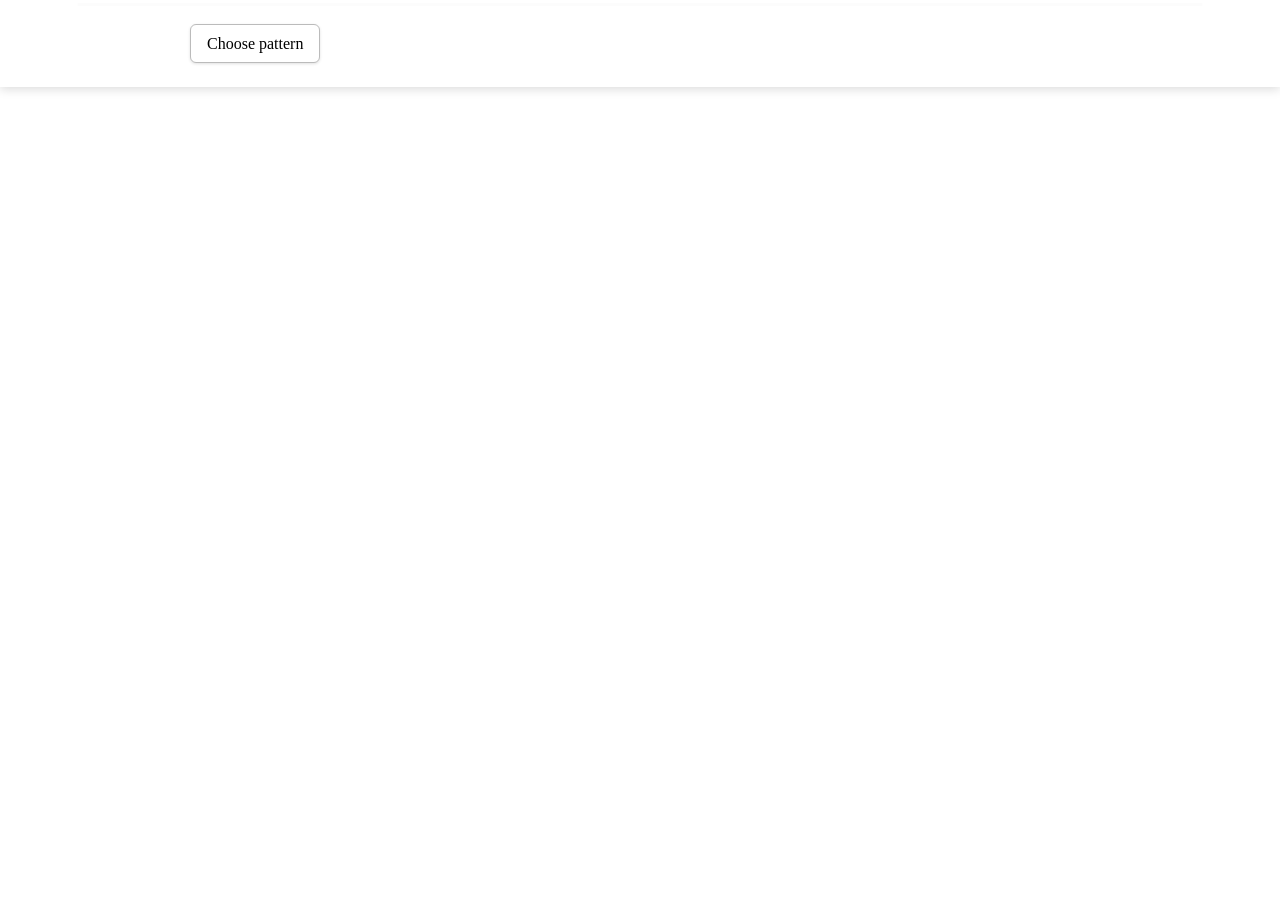
==== weave/index.html @ eb92c65b "Allow selecting any file type, but warn unless png or jpeg" ====
<!DOCTYPE html>
<html lang="en">
<head>
    <meta charset="UTF-8">
    <meta name="viewport" content="width=device-width, initial-scale=1">
    <title>Weaving Pattern</title>
    <link rel="stylesheet" href="style.css">
</head>

<body>

<div id="viewer">

    <div id="pattern-container">
        <img id="pattern" alt="Weaving pattern">
        <div id="dim-overlay"></div>
    </div>

    <div id="row-marker"></div>
</div>

<div id="setup">
    <div id="setup-content">

        <label id="file-button">
            Choose pattern
            <input
                    type="file"
                    id="file"
            >
        </label>

        <div id="saved-patterns"></div>

    </div>
</div>

<div id="controls">

    <button id="setup-button" title="Choose another pattern">⚙</button>

    <button id="end-button" title="Go to end">⏮</button>

    <button id="forward-button" title="Next row">▲</button>

    <span id="row-counter">Row 1</span>

    <button id="back-button" title="Previous row">▼</button>

    <button id="start-button" title="Go to start">⏭</button>

</div>

<script src="pattern.js"></script>

</body>
</html>
---- weave/style.css ----
* {
    box-sizing: border-box;
}

html,
body {
    margin: 0;
    width: 100%;
    height: 100%;
    overflow: hidden;
    background: white;
}

#viewer {
    position: fixed;
    inset: 0;
    overflow: hidden;
    cursor: pointer;
}

#pattern-container {
    position: absolute;
    left: 50%;
    bottom: 0;
    width: min(900px, 100vw);
    height: 100%;
    transform: translateX(-50%);
    overflow: visible;
}

#pattern {
    visibility: hidden;
    position: absolute;
    left: 0;
    bottom: 20px;
    width: 100%;
    height: auto;

    user-select: none;
    -webkit-user-drag: none;
    transition: transform 180ms ease-out;
}

#row-marker {
    position: absolute;
    left: 50%;
    width: min(1125px, 125vw);
    transform: translateX(-50%);

    border-top: 6px ridge white;
    mix-blend-mode: difference;

    pointer-events: none;
    z-index: 5;
}

#dim-overlay {
    position: absolute;
    left: 0;
    right: 0;
    bottom: 0;

    background: rgba(224, 224, 224, 0.75);

    pointer-events: none;
    z-index: 4;
}

/*
 * Setup / pattern library
 */

#setup {
    position: fixed;
    z-index: 10;
    top: 0;
    left: 0;
    width: 100%;
    padding: 1.5rem;

    background: rgba(255, 255, 255, 0.97);
    box-shadow: 0 2px 10px rgba(0, 0, 0, 0.15);

    transform: translateY(0);
    transition: transform 400ms ease;
}

#setup.hidden {
    transform: translateY(-100%);
}

#setup-content {
    width: min(900px, 100%);
    margin: auto;
}

#file {
    display: none;
}

#file-button {
    display: inline-block;
    padding: 0.6rem 1rem;

    border: 1px solid #bbb;
    border-radius: 6px;

    background: white;
    box-shadow: 0 1px 3px rgba(0, 0, 0, 0.12);

    cursor: pointer;
    font-size: 1rem;
}

#file-button:hover {
    background: #f5f5f5;
}

#file-button:active {
    transform: scale(0.98);
}

.saved-pattern {
    display: flex;
    align-items: center;

    width: 100%;
    margin-top: 0.5rem;

    border: 1px solid #ccc;
    border-radius: 6px;
    background: white;
}

.saved-pattern.current {
    border-color: #777;
    background: #eee;
}

.saved-pattern-select {
    flex: 1;

    display: flex;
    align-items: center;
    gap: 0.75rem;

    min-width: 0;
    padding: 0.65rem 0.8rem;

    border: 0;
    background: transparent;

    cursor: pointer;
    text-align: left;
    font-size: 1rem;
}

.saved-pattern-select:hover {
    background: rgba(0, 0, 0, 0.03);
}

.saved-pattern-name {
    flex: 1;
    min-width: 0;

    overflow: hidden;
    text-overflow: ellipsis;
    white-space: nowrap;
}

.saved-pattern-row {
    color: #666;
    font-size: 0.9rem;
    white-space: nowrap;
}

.saved-pattern-delete {
    flex: 0 0 auto;

    width: 38px;
    height: 38px;
    margin-right: 4px;

    border: 0;
    border-radius: 50%;

    background: transparent;
    color: #666;

    cursor: pointer;
    font-size: 18px;
}

.saved-pattern-delete:hover {
    background: rgba(0, 0, 0, 0.08);
    color: #000;
}

.saved-pattern-delete:active {
    transform: scale(0.92);
}

/*
 * Controls
 */

#controls {
    position: fixed;
    top: 8px;
    right: 8px;
    z-index: 20;

    display: flex;
    flex-direction: column;
    align-items: center;
    gap: 8px;

    opacity: 0;
    pointer-events: none;
    transition: opacity 200ms ease;
}

#controls.visible {
    opacity: 1;
    pointer-events: auto;
}

#row-counter {
    padding: 5px 9px;
    border-radius: 12px;

    background: rgba(255, 255, 255, 0.8);
    box-shadow: 0 1px 5px rgba(0, 0, 0, 0.25);

    font: 14px sans-serif;
    white-space: nowrap;
}

#controls button {
    width: 40px;
    height: 40px;
    padding: 0;

    border: 0;
    border-radius: 50%;

    background: rgba(255, 255, 255, 0.8);
    box-shadow: 0 1px 5px rgba(0, 0, 0, 0.25);

    cursor: pointer;
    font-size: 18px;
    line-height: 40px;
}

#controls button:active {
    transform: scale(0.95);
}

#start-button,
#end-button {
    transform: rotate(90deg);
}

#start-button:active,
#end-button:active {
    transform: rotate(90deg) scale(0.95);
}
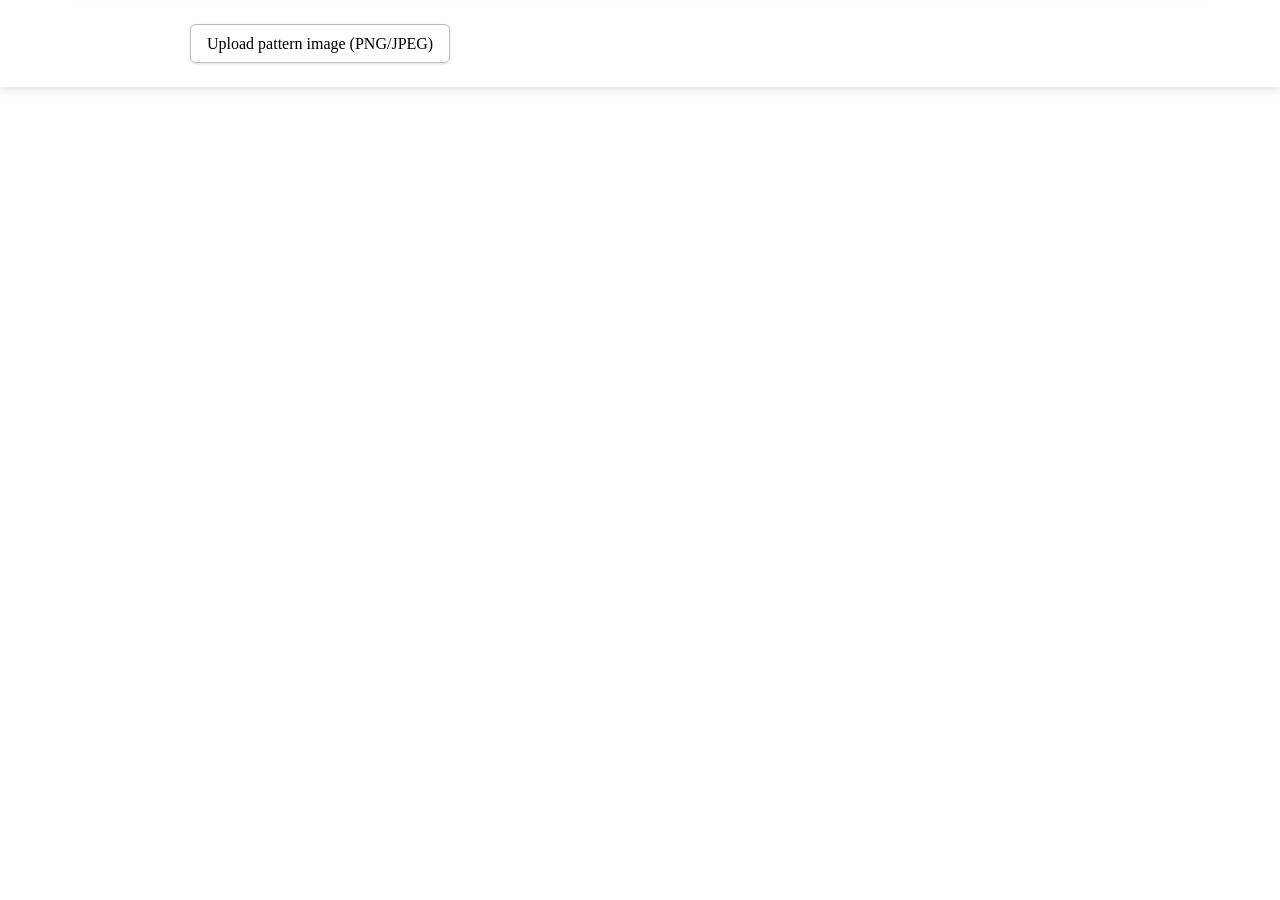
==== commit 94aa179b: "Replace image emojis with SVGs" ====
--- a/weave/index.html
+++ b/weave/index.html
@@ -23,7 +23,7 @@
     <div id="setup-content">
 
         <label id="file-button">
-            Choose pattern
+            Upload pattern image (PNG/JPEG)
             <input
                     type="file"
                     id="file"
@@ -36,19 +36,17 @@
 </div>
 
 <div id="controls">
+    <button id="setup-button"><img src="icons/gear.svg" alt="Setup"></button>
 
-    <button id="setup-button" title="Choose another pattern">⚙</button>
+    <button id="end-button" title="Go to end"><img src="icons/end.svg" alt=""></button>
 
-    <button id="end-button" title="Go to end">⏮</button>
+    <button id="forward-button" title="Next row"><img src="icons/forward.svg" alt=""></button>
 
-    <button id="forward-button" title="Next row">▲</button>
+    <div id="row-counter">Row 1</div>
 
-    <span id="row-counter">Row 1</span>
+    <button id="back-button" title="Previous row"><img src="icons/backward.svg" alt=""></button>
 
-    <button id="back-button" title="Previous row">▼</button>
-
-    <button id="start-button" title="Go to start">⏭</button>
-
+    <button id="start-button" title="Go to start"><img src="icons/start.svg" alt=""></button>
 </div>
 
 <script src="pattern.js"></script>
--- a/weave/style.css
+++ b/weave/style.css
@@ -225,43 +225,31 @@
     pointer-events: auto;
 }
 
+#controls button, #row-counter {
+    background: rgb(224, 224, 224);
+    box-shadow: 0 1px 5px rgb(0, 0, 0);
+}
+
 #row-counter {
     padding: 5px 9px;
     border-radius: 12px;
 
-    background: rgba(255, 255, 255, 0.8);
-    box-shadow: 0 1px 5px rgba(0, 0, 0, 0.25);
-
-    font: 14px sans-serif;
+    font: 18px sans-serif;
+    font-weight: bold;
     white-space: nowrap;
 }
 
 #controls button {
     width: 40px;
     height: 40px;
-    padding: 0;
+    padding: 5px;
 
     border: 0;
     border-radius: 50%;
 
-    background: rgba(255, 255, 255, 0.8);
-    box-shadow: 0 1px 5px rgba(0, 0, 0, 0.25);
-
-    cursor: pointer;
-    font-size: 18px;
-    line-height: 40px;
+    cursor: pointer;
 }
 
 #controls button:active {
-    transform: scale(0.95);
-}
-
-#start-button,
-#end-button {
-    transform: rotate(90deg);
-}
-
-#start-button:active,
-#end-button:active {
-    transform: rotate(90deg) scale(0.95);
-}
+    transform: scale(0.90);
+}
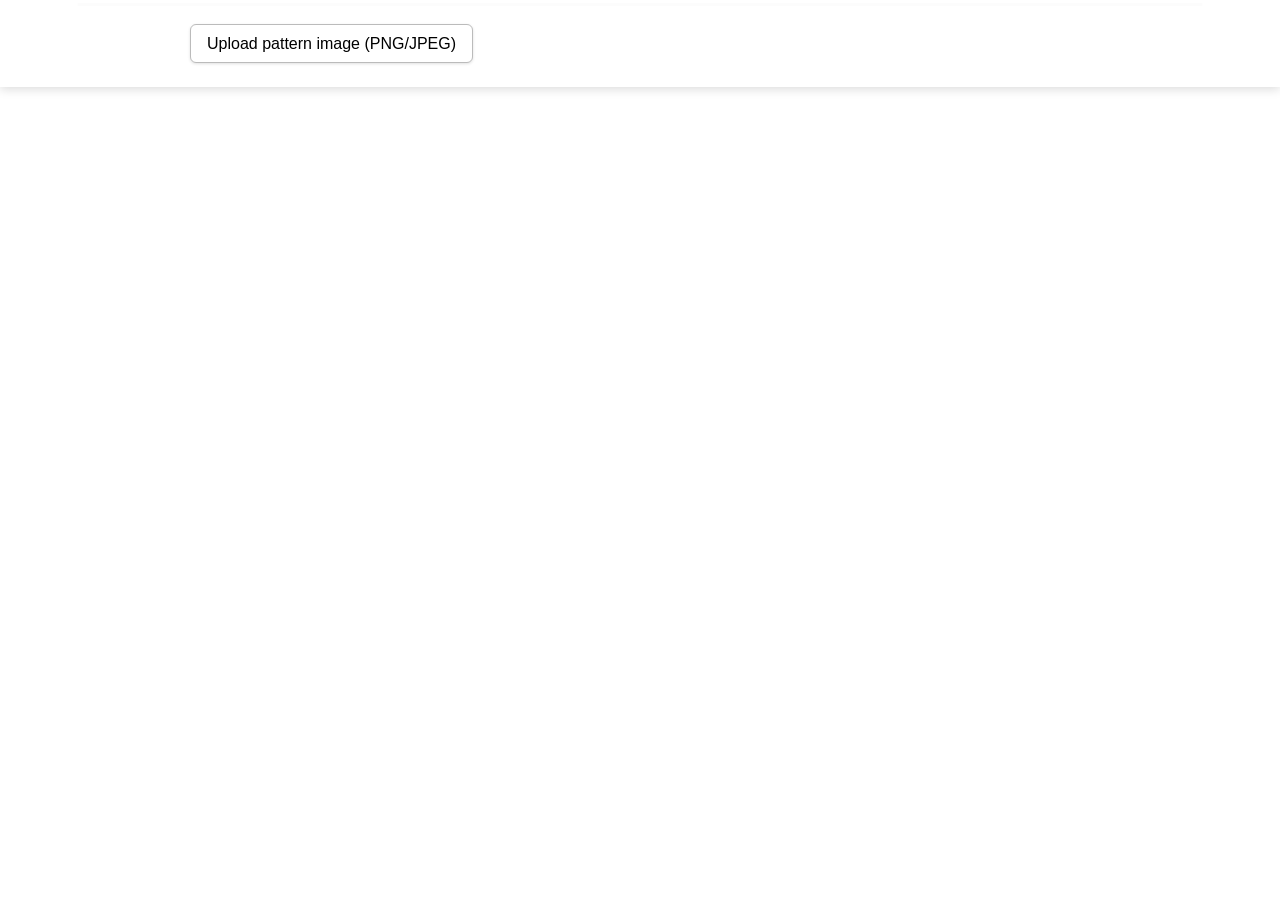
==== commit cbfda111: "Show row count" ====
--- a/weave/index.html
+++ b/weave/index.html
@@ -42,7 +42,7 @@
 
     <button id="forward-button" title="Next row"><img src="icons/forward.svg" alt=""></button>
 
-    <div id="row-counter">Row 1</div>
+    <div id="row-counter"></div>
 
     <button id="back-button" title="Previous row"><img src="icons/backward.svg" alt=""></button>
 
--- a/weave/style.css
+++ b/weave/style.css
@@ -110,6 +110,7 @@
 
     cursor: pointer;
     font-size: 1rem;
+    font-family: sans-serif;
 }
 
 #file-button:hover {
@@ -213,7 +214,7 @@
     display: flex;
     flex-direction: column;
     align-items: center;
-    gap: 8px;
+    gap: 10px;
 
     opacity: 0;
     pointer-events: none;
@@ -240,9 +241,9 @@
 }
 
 #controls button {
-    width: 40px;
-    height: 40px;
-    padding: 5px;
+    width: 50px;
+    height: 50px;
+    padding: 10px;
 
     border: 0;
     border-radius: 50%;
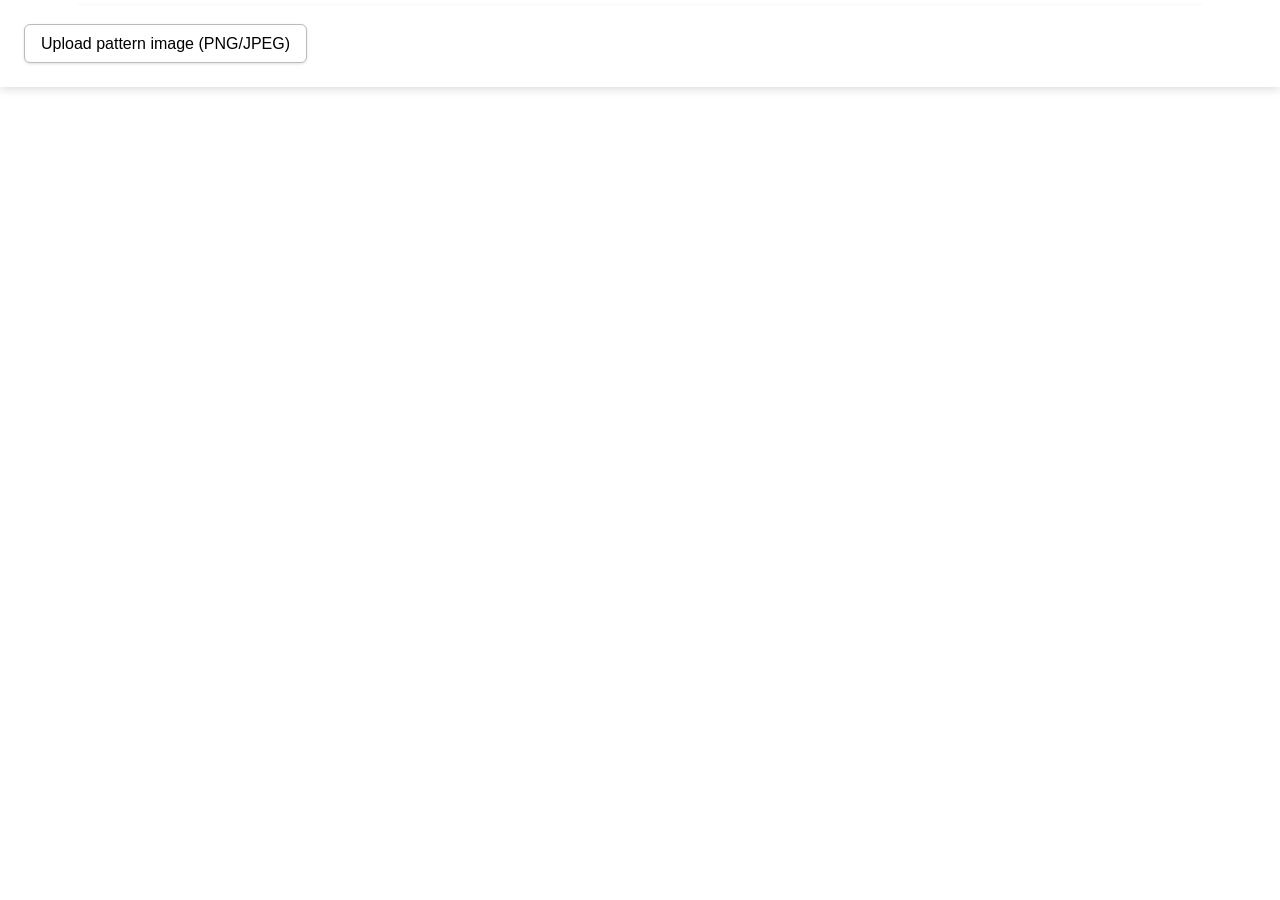
==== commit 7bbbb6fe: "Center advance hint in dim overlay" ====
--- a/weave/index.html
+++ b/weave/index.html
@@ -13,10 +13,16 @@
 
     <div id="pattern-container">
         <img id="pattern" alt="Weaving pattern">
-        <div id="dim-overlay"></div>
+        <div id="dim-overlay">
+            <div id="advance-hint" class="hidden">
+                <span id="keyboard-hint">Press Space/Backspace to go forward/backward</span>
+                <span id="touch-hint">Touch to advance</span>
+            </div>
+        </div>
     </div>
 
     <div id="row-marker"></div>
+
 </div>
 
 <div id="setup">
--- a/weave/style.css
+++ b/weave/style.css
@@ -9,6 +9,7 @@
     height: 100%;
     overflow: hidden;
     background: white;
+    font-family: sans-serif;
 }
 
 #viewer {
@@ -38,7 +39,7 @@
 
     user-select: none;
     -webkit-user-drag: none;
-    transition: transform 180ms ease-out;
+    transition: transform 170ms ease-in-out;
 }
 
 #row-marker {
@@ -64,6 +65,10 @@
 
     pointer-events: none;
     z-index: 4;
+
+    display: flex;
+    align-items: center;
+    justify-content: center;
 }
 
 /*
@@ -90,8 +95,8 @@
 }
 
 #setup-content {
-    width: min(900px, 100%);
-    margin: auto;
+    width: min(900px, 90%);
+    margin-right: auto;
 }
 
 #file {
@@ -110,7 +115,6 @@
 
     cursor: pointer;
     font-size: 1rem;
-    font-family: sans-serif;
 }
 
 #file-button:hover {
@@ -213,7 +217,7 @@
 
     display: flex;
     flex-direction: column;
-    align-items: center;
+    align-items: flex-end;
     gap: 10px;
 
     opacity: 0;
@@ -254,3 +258,39 @@
 #controls button:active {
     transform: scale(0.90);
 }
+
+#advance-hint {
+    position: static;
+    transform: none;
+    margin: auto;
+    z-index: 10;
+
+    padding: 12px 18px;
+    border-radius: 8px;
+
+    color: white;
+    background: rgba(0, 0, 0, 0.75);
+    font-size: 20px;
+    text-align: center;
+    white-space: nowrap;
+
+    pointer-events: none;
+}
+
+#advance-hint.hidden {
+    display: none;
+}
+
+#touch-hint {
+    display: none;
+}
+
+@media (hover: none) and (pointer: coarse) {
+    #keyboard-hint {
+        display: none;
+    }
+
+    #touch-hint {
+        display: inline;
+    }
+}
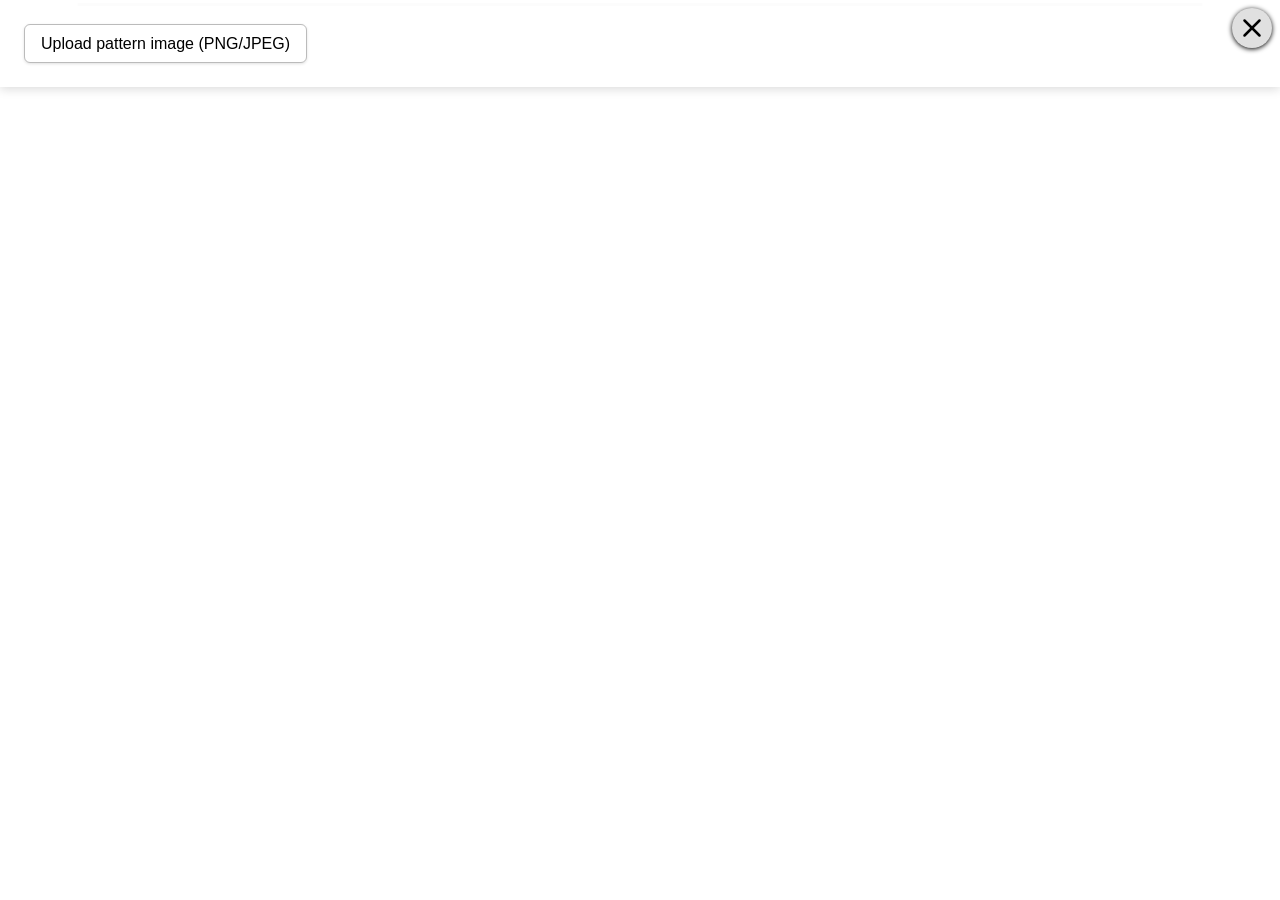
==== commit 852520b8: "Close setup button" ====
--- a/weave/index.html
+++ b/weave/index.html
@@ -38,6 +38,9 @@
 
         <div id="saved-patterns"></div>
 
+        <button id="close-setup" type="button" aria-label="Close setup">
+            <img src="icons/close.svg" alt="Close setup">
+        </button>
     </div>
 </div>
 
--- a/weave/style.css
+++ b/weave/style.css
@@ -77,7 +77,7 @@
 
 #setup {
     position: fixed;
-    z-index: 10;
+    z-index: 30;
     top: 0;
     left: 0;
     width: 100%;
@@ -209,12 +209,14 @@
  * Controls
  */
 
-#controls {
+#close-setup, #controls {
     position: fixed;
     top: 8px;
     right: 8px;
     z-index: 20;
-
+}
+
+#controls {
     display: flex;
     flex-direction: column;
     align-items: flex-end;
@@ -230,7 +232,7 @@
     pointer-events: auto;
 }
 
-#controls button, #row-counter {
+#close-setup, #controls button, #row-counter {
     background: rgb(224, 224, 224);
     box-shadow: 0 1px 5px rgb(0, 0, 0);
 }
@@ -244,9 +246,9 @@
     white-space: nowrap;
 }
 
-#controls button {
-    width: 50px;
-    height: 50px;
+button {
+    width: 40px;
+    height: 40px;
     padding: 10px;
 
     border: 0;
@@ -255,7 +257,7 @@
     cursor: pointer;
 }
 
-#controls button:active {
+button:active {
     transform: scale(0.90);
 }
 
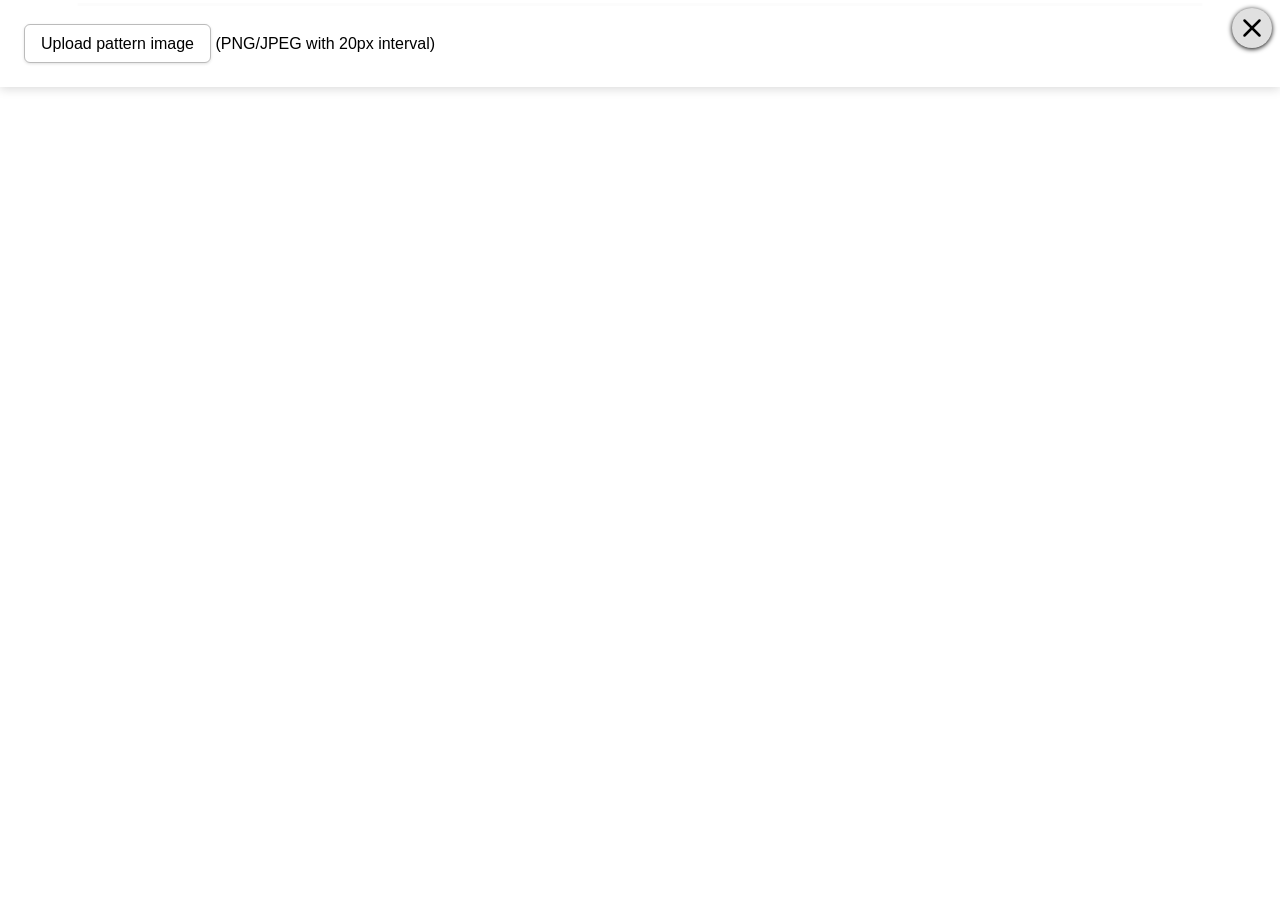
==== commit 2cd335fa: "Upload button hint" ====
--- a/weave/index.html
+++ b/weave/index.html
@@ -29,12 +29,13 @@
     <div id="setup-content">
 
         <label id="file-button">
-            Upload pattern image (PNG/JPEG)
+            Upload pattern image
             <input
                     type="file"
                     id="file"
             >
         </label>
+        (PNG/JPEG with 20px interval)
 
         <div id="saved-patterns"></div>
 
--- a/weave/style.css
+++ b/weave/style.css
@@ -267,12 +267,12 @@
     margin: auto;
     z-index: 10;
 
-    padding: 12px 18px;
+    padding: 8px 8px;
     border-radius: 8px;
 
     color: white;
     background: rgba(0, 0, 0, 0.75);
-    font-size: 20px;
+    font-size: 16px;
     text-align: center;
     white-space: nowrap;
 
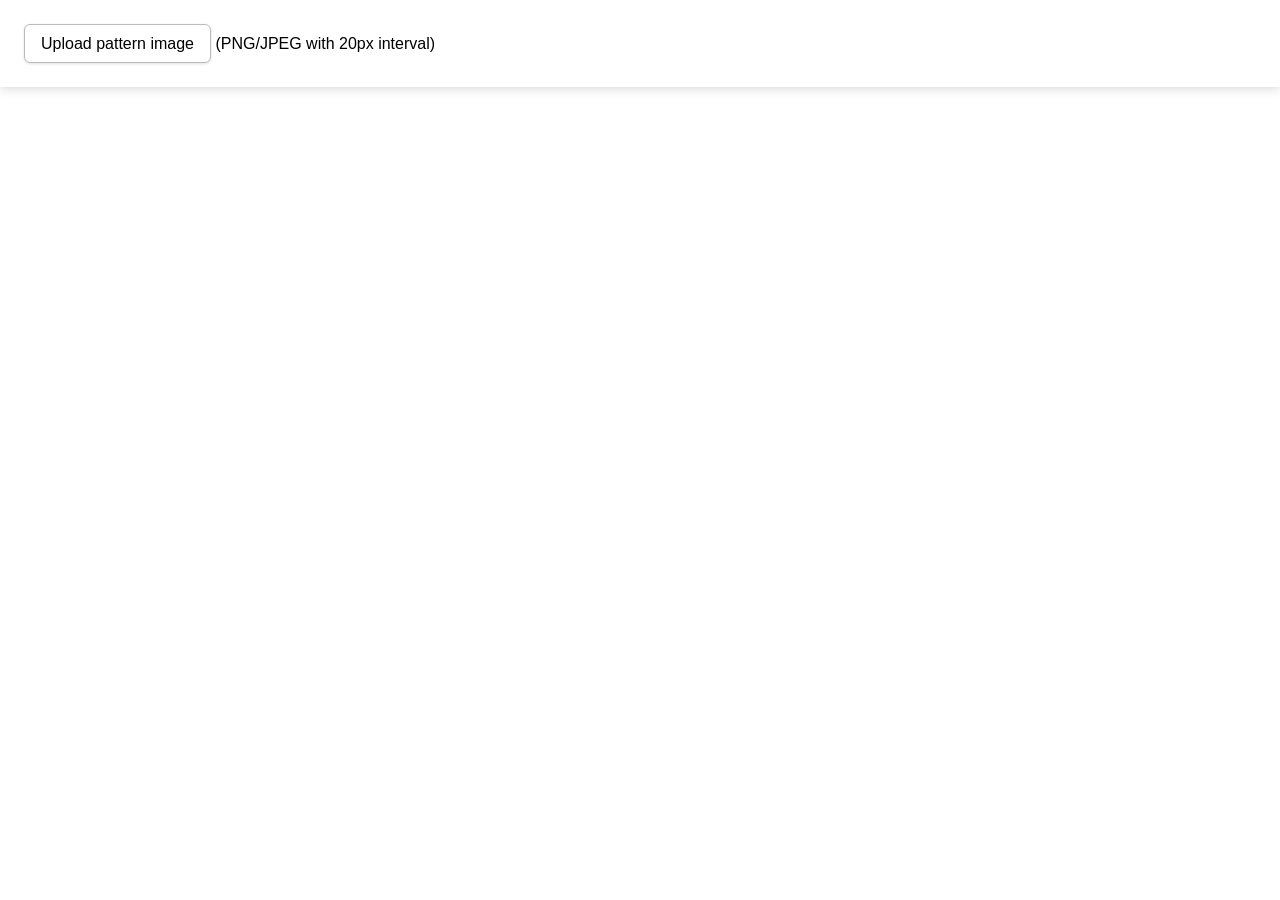
==== commit d74d6a9d: "Keep app state in parent element instead of multiple class hidden, and setup button on top" ====
--- a/weave/index.html
+++ b/weave/index.html
@@ -9,12 +9,14 @@
 
 <body>
 
+<div id="app">
+
 <div id="viewer">
 
     <div id="pattern-container">
         <img id="pattern" alt="Weaving pattern">
         <div id="dim-overlay">
-            <div id="advance-hint" class="hidden">
+            <div id="advance-hint">
                 <span id="keyboard-hint">Press Space/Backspace to go forward/backward</span>
                 <span id="touch-hint">Touch to advance</span>
             </div>
@@ -22,41 +24,39 @@
     </div>
 
     <div id="row-marker"></div>
-
 </div>
 
 <div id="setup">
     <div id="setup-content">
-
         <label id="file-button">
             Upload pattern image
-            <input
-                    type="file"
-                    id="file"
-            >
+            <input type="file" id="file">
         </label>
         (PNG/JPEG with 20px interval)
-
         <div id="saved-patterns"></div>
-
-        <button id="close-setup" type="button" aria-label="Close setup">
-            <img src="icons/close.svg" alt="Close setup">
-        </button>
     </div>
 </div>
 
+<button id="setup-button" type="button" title="Setup">
+    <img src="icons/gear.svg" alt="Setup">
+</button>
+
 <div id="controls">
-    <button id="setup-button"><img src="icons/gear.svg" alt="Setup"></button>
+    <button id="end-button" title="Go to end">
+        <img src="icons/end.svg" alt="">
+    </button>
+    <button id="forward-button" title="Next row">
+        <img src="icons/forward.svg" alt="">
+    </button>
+    <div id="row-counter"></div>
+    <button id="back-button" title="Previous row">
+        <img src="icons/backward.svg" alt="">
+    </button>
+    <button id="start-button" title="Go to start">
+        <img src="icons/start.svg" alt="">
+    </button>
+</div>
 
-    <button id="end-button" title="Go to end"><img src="icons/end.svg" alt=""></button>
-
-    <button id="forward-button" title="Next row"><img src="icons/forward.svg" alt=""></button>
-
-    <div id="row-counter"></div>
-
-    <button id="back-button" title="Previous row"><img src="icons/backward.svg" alt=""></button>
-
-    <button id="start-button" title="Go to start"><img src="icons/start.svg" alt=""></button>
 </div>
 
 <script src="pattern.js"></script>
--- a/weave/style.css
+++ b/weave/style.css
@@ -30,7 +30,7 @@
 }
 
 #pattern {
-    visibility: hidden;
+    display: none;
     position: absolute;
     left: 0;
     bottom: 20px;
@@ -42,7 +42,12 @@
     transition: transform 170ms ease-in-out;
 }
 
+.image-loaded #pattern {
+    display: block;
+}
+
 #row-marker {
+    display: none;
     position: absolute;
     left: 50%;
     width: min(1125px, 125vw);
@@ -53,6 +58,14 @@
 
     pointer-events: none;
     z-index: 5;
+}
+
+.image-loaded #row-marker {
+    display: block;
+}
+
+.image-loaded #dim-overlay {
+    display: flex;
 }
 
 #dim-overlay {
@@ -66,7 +79,7 @@
     pointer-events: none;
     z-index: 4;
 
-    display: flex;
+    display: none;
     align-items: center;
     justify-content: center;
 }
@@ -85,13 +98,14 @@
 
     background: rgba(255, 255, 255, 0.97);
     box-shadow: 0 2px 10px rgba(0, 0, 0, 0.15);
-
-    transform: translateY(0);
-    transition: transform 400ms ease;
-}
-
-#setup.hidden {
-    transform: translateY(-100%);
+}
+
+.image-loaded #setup {
+    display: none;
+}
+
+.setup-visible #setup {
+    display: block;
 }
 
 #setup-content {
@@ -205,34 +219,42 @@
     transform: scale(0.92);
 }
 
+
 /*
  * Controls
  */
 
-#close-setup, #controls {
+#setup-button {
+    display: none;
     position: fixed;
     top: 8px;
     right: 8px;
+    z-index: 31;
+}
+
+.image-loaded #setup-button {
+    display: inline-block;
+}
+
+#controls {
+    display: none;
+    position: fixed;
+    top: 58px;
+    right: 8px;
     z-index: 20;
-}
-
-#controls {
-    display: flex;
+
     flex-direction: column;
     align-items: flex-end;
     gap: 10px;
-
-    opacity: 0;
-    pointer-events: none;
-    transition: opacity 200ms ease;
-}
-
-#controls.visible {
-    opacity: 1;
-    pointer-events: auto;
-}
-
-#close-setup, #controls button, #row-counter {
+}
+
+.image-loaded #controls {
+    display: flex;
+}
+
+#setup-button,
+#controls button,
+#row-counter {
     background: rgb(224, 224, 224);
     box-shadow: 0 1px 5px rgb(0, 0, 0);
 }
@@ -279,7 +301,7 @@
     pointer-events: none;
 }
 
-#advance-hint.hidden {
+.advanced #advance-hint {
     display: none;
 }
 
